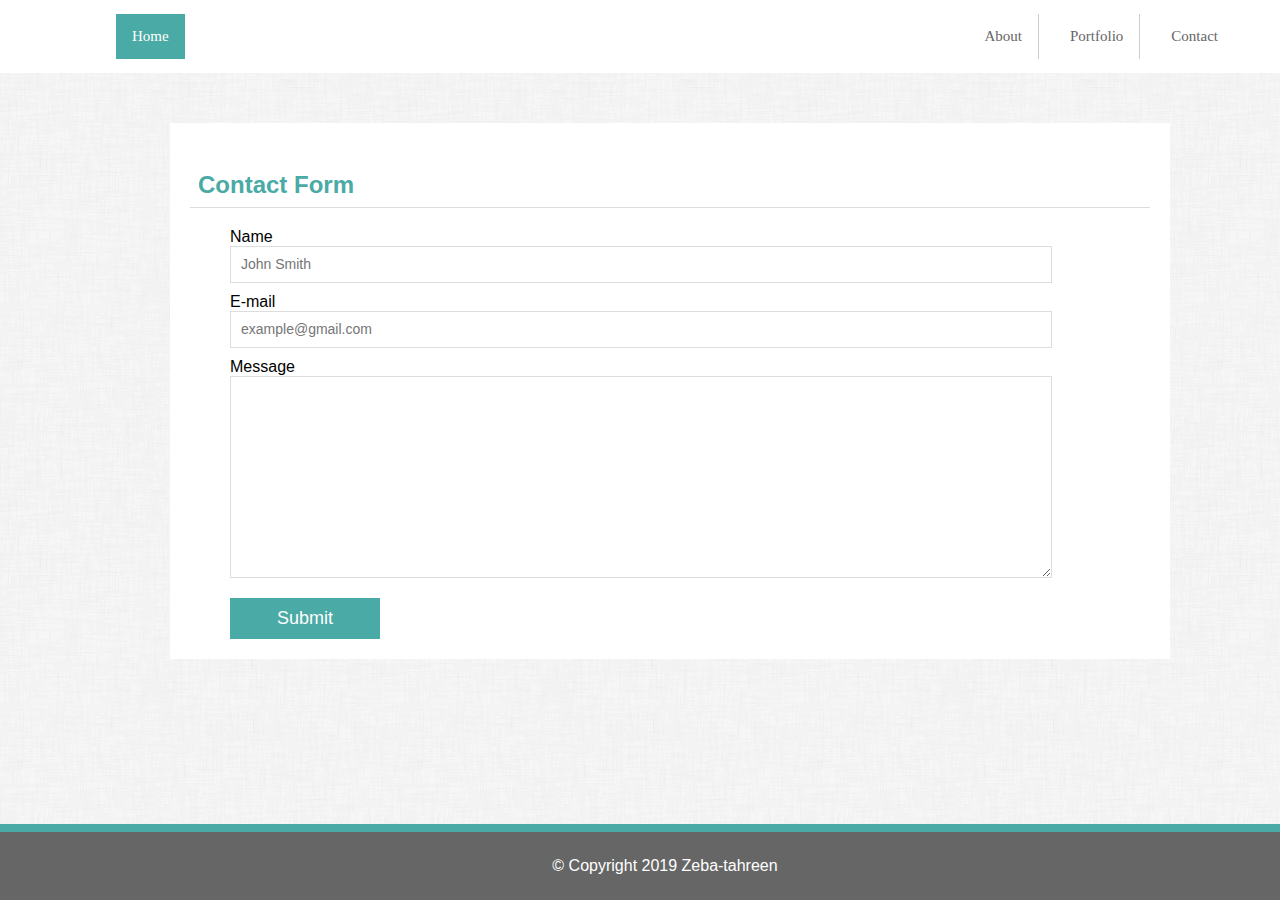
==== contact.html @ f386c517 "homework1" ====
<!DOCTYPE html>
<html lang="en">
    <head>
        <title>Home</title>
        <link rel="stylesheet" type="text/css" href="assets/css/reset.css">
        <link rel="stylesheet" type="text/css" href="index.css">

 </head>

 <body>
        
     <div class="topnav">
          <a class="nav-left" href="index.html">Home</a>
         <div class="nav-right">
                <a href="contact.html">Contact</a>
          <a href="portfolio.html">Portfolio</a>
          <a href="index.html">About</a>
          
        </div>
        </div>

        <div class="main-container">
            <section class="content">

                    <h2>Contact Form</h2>
                    <form id="contact-form">
                            <ul>
                                <li>
                                    <lable for="name">Name</lable>
                                    <input type="text" name="name" id="name" placeholder="John Smith" required="required">
                                    
                                </li>
                                <li>
                                        <lable for="email">E-mail</lable>
                                        <input type="text" name="email" id="email" placeholder="example@gmail.com" required="required">
                                </li>
                                        <li>
                                                <lable for="message">Message</lable>
                                                <textarea id="message" name="message" required="required"></textarea>
                                        </li>
                            </ul>
                            <input type="submit" name="submit">
                        </form>

            </section>
        </div>
                    
                    
        <div class="footer">
                &copy; Copyright 2019 Zeba-tahreen
        </div>


    </body>
</html>
---- index.css ----
body {
    margin: 0;
    font-family: Arial, Helvetica, sans-serif;
    background-image: url('assets/images/bc.png');
  }
  
  .topnav, a{
    overflow: hidden;
    background-color:#ffffff;
    padding: 14px 16px;
    font-family: Georgia, 'Times New Roman', Times, serif;
    color: #4aaaa5;
    font-size: 15px;
    text-decoration: none;

  }

  .nav-left {
      float: left;
      margin-left: 100px;
      border: none;
      background-color: #4aaaa5;
    color: white;

  }
  .nav-right, a {
    float: right;
    margin-right: 15px;
    border-right: 1px  solid #cccccc;
    color: #666666;
    
}
.nav-right, a:first-child {
    border: none
}

h2 {
    color: #4aaaa5;
    padding: 8px;
    border-bottom: 1px solid #dddddd;

}

.main-container{    
    border: #dddddd;
    float: center;
    
    padding: 20px;

}
.content {
    
    width:100%;
    max-width: 960px;
    background: #ffffff;
    border: #dddddd;
    margin-left: 150px;
    margin-top: 30px;
    margin-bottom: 125px;
    padding: 20px;
}
.img {
    float:left; 
    width: 150px;
    height:150px;
    margin-right: 10px;
    margin-bottom: 5px;
}

/*foorter*/

.footer {
    position: fixed;
    left: 0;
    bottom: 0;
    width: 100%;
    background-color: #666666;
    color: white;
    text-align: center;
    border-top: 8px solid #4aaaa5;
    padding: 25px;
    overflow: hidden;
 }

 /*Portfolio*/
 .main {
     background: #ffffff;
    max-width: 960px;
    margin-left:150px;
    margin-bottom: 150px;
    margin-top: 20px;
    padding: 30px;
  }
  
  .column {
      display: inline-block;
    padding: 8px;
    margin-right: 10px;
  }

  /*Contact-form*/ 


  #contact-form ul {
    margin-bottom: 20px;

}
.li, input, lable {
    display: block;
    width: 800px;
}

#contact-form li {
    margin-bottom: 10px;
    list-style-type: none;

    
}

label, input [type=text], input[type=email], textarea {
    display: block;
}

input[type=email], input[type=text], textarea {
    height: 35px;
    border: 1px solid #ddd;
    padding: 0 10px;
    font-size: 14px;
} 

textarea {
    width: 800px;
    height: 200px;
}
input[type=submit] {
    background: #4aaaa5;
    border: 0 none;
    color: #fff;
    font-size: 18px;
    padding: 10px 30px;
    cursor: pointer;
    width: 150px;
    margin-left: 40px;
}
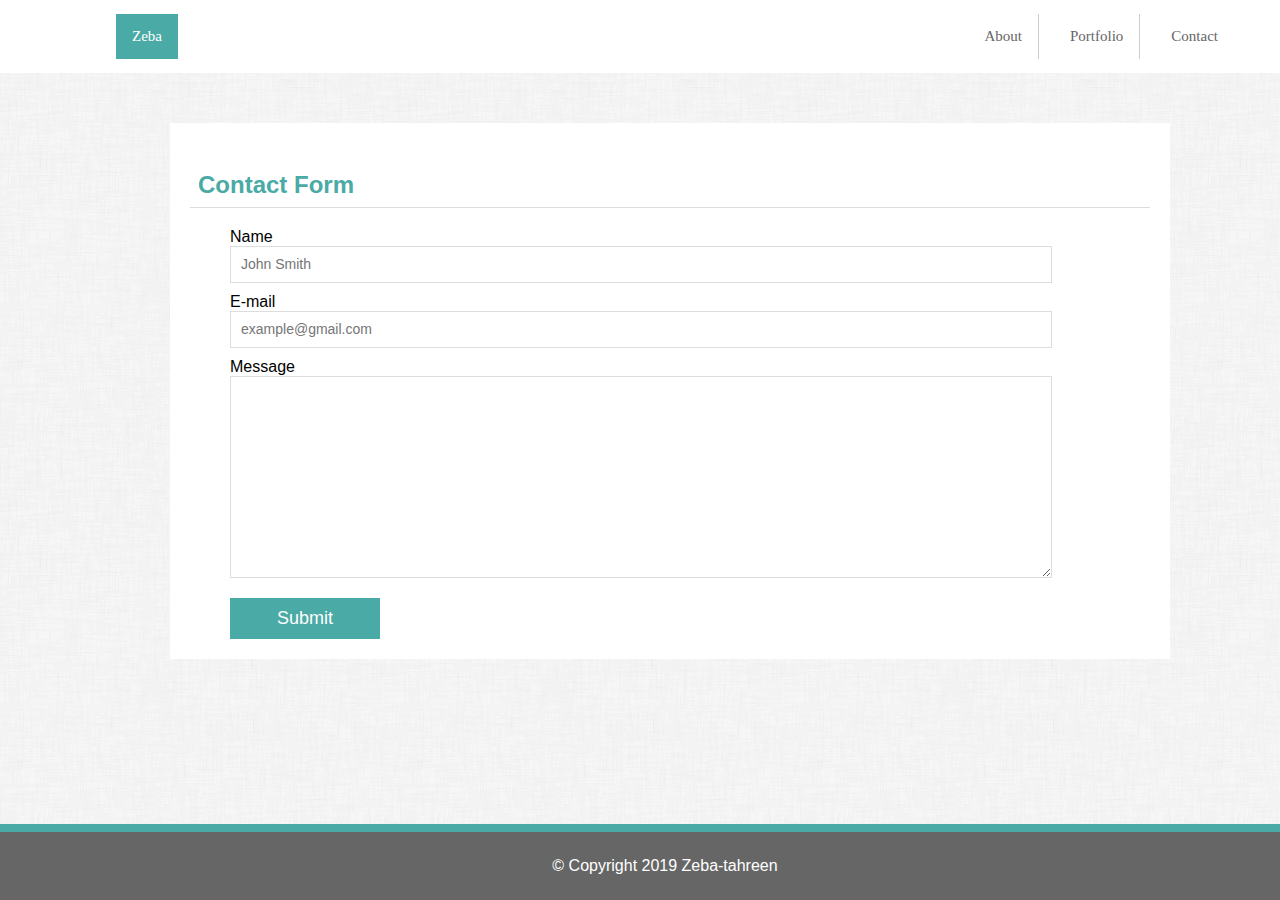
==== commit 1e0438d7: "fixed" ====
--- a/contact.html
+++ b/contact.html
@@ -10,7 +10,7 @@
  <body>
         
      <div class="topnav">
-          <a class="nav-left" href="index.html">Home</a>
+          <a class="nav-left" href="index.html">Zeba</a>
          <div class="nav-right">
                 <a href="contact.html">Contact</a>
           <a href="portfolio.html">Portfolio</a>
